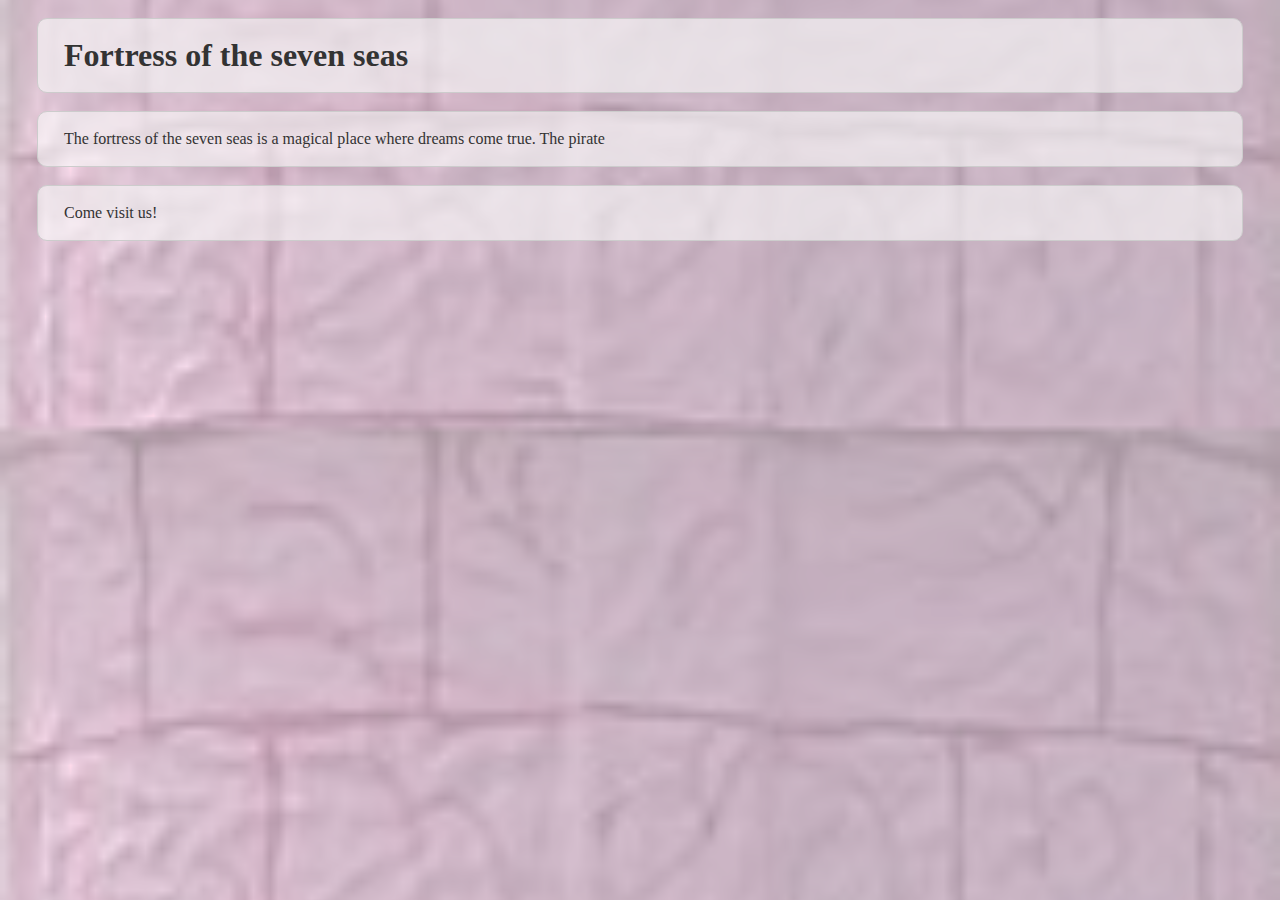
==== en.html @ ed420cb4 "new structure" ====
<!doctype html>
<html lang="en">

<head>

  <meta charset="utf-8">
  <meta name="viewport" content="width=device-width,initial-scale=1">

  <title>Fortaleza de los siete mares</title>
  <meta name="description" content="Fortaleza de los siete mares">
  <meta name="robots" content="noindex, nofollow" />

  <link rel="stylesheet" href="/text.css">

  <link rel="shortcut icon" href="favicon.ico">
</head>

<body>

  <h1>Fortress of the seven seas</h1>
  <p>The fortress of the seven seas is a magical place where dreams come true. The pirate</p>
  <p>Come visit us!</p>

</body>
---- text.css ----
html {
  margin: 0;
  padding: 0;
}

body {
  margin: 0;
  padding: 0;
  background-color: #f0f0f0a0;
  background-image: url('/img/bg.png');
  background-blend-mode: lighten;
  background-position: center;
  background-size: cover;
}

body > * {
  text-decoration: none;
  color: #333;

  border: 1px solid #ccc;
  background-color: #f8f8f8a0;
  width: 90vw;
  margin: 2vh auto;
  padding: 2vh 2vw;

  border-radius: 10px;
}
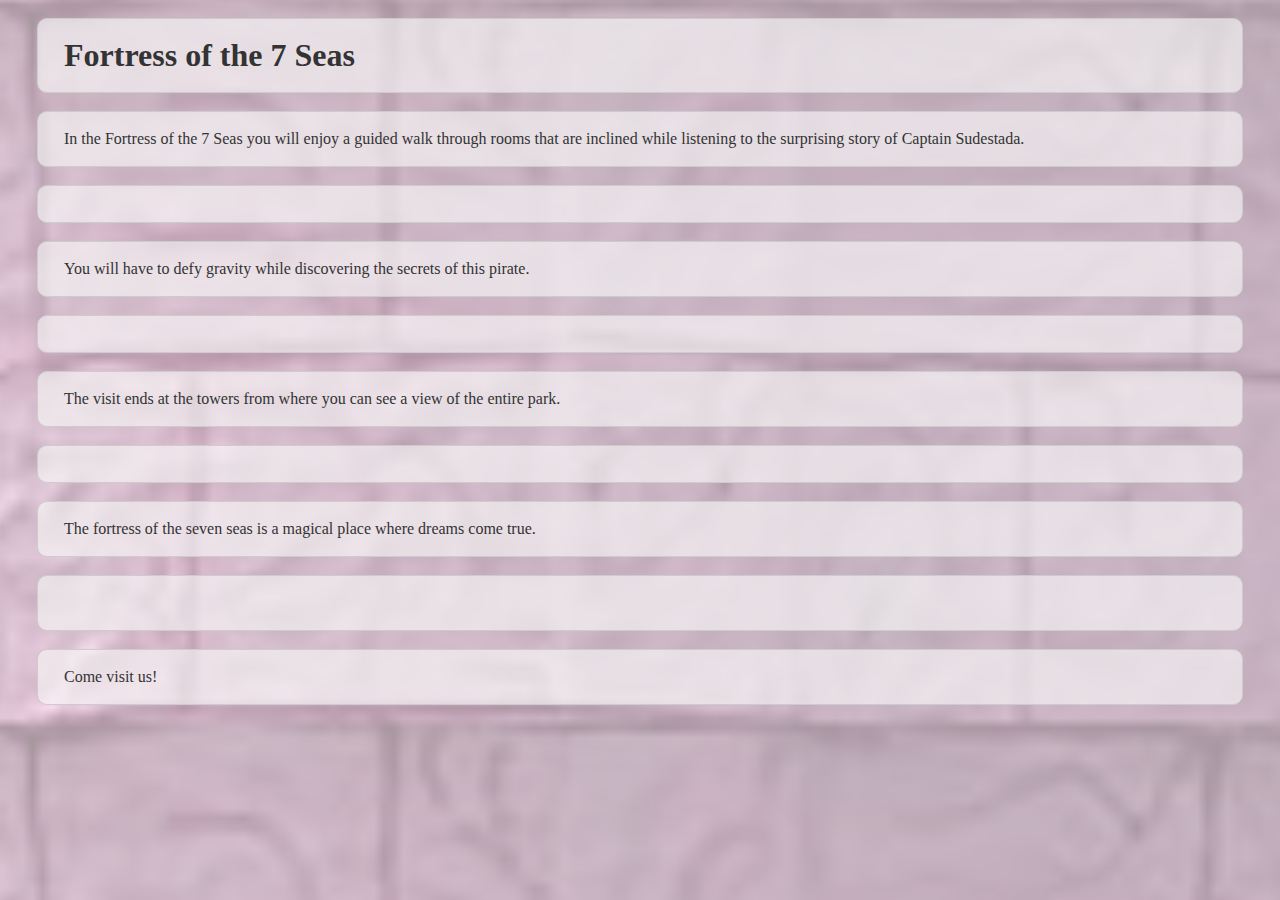
==== commit 5ecfd0f1: "Update en.html" ====
--- a/en.html
+++ b/en.html
@@ -17,8 +17,12 @@
 
 <body>
 
-  <h1>Fortress of the seven seas</h1>
-  <p>The fortress of the seven seas is a magical place where dreams come true. The pirate</p>
-  <p>Come visit us!</p>
+  <h1>Fortress of the 7 Seas</h1>
+  <p> In the Fortress of the 7 Seas you will enjoy a guided walk through rooms that are inclined while listening to the surprising story of Captain Sudestada.<p>
+  <p> You will have to defy gravity while discovering the secrets of this pirate.<p>
+  <p> The visit ends at the towers from where you can see a view of the entire park.<p>
+  <p>The fortress of the seven seas is a magical place where dreams come true.<p> 
+  <p>Come visit us!</p>
+  
 
-</body>+</body>
